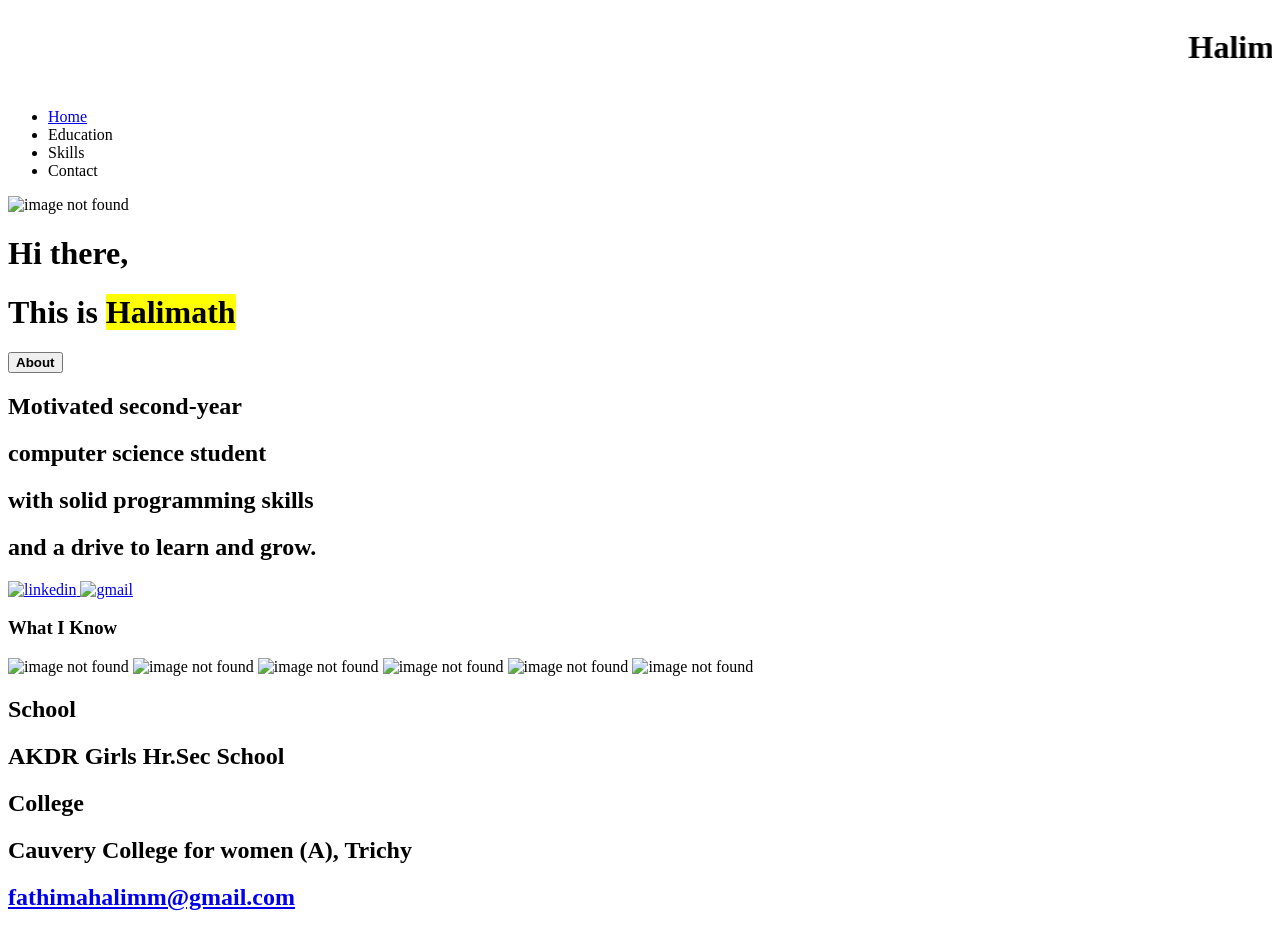
==== index.html @ d9ddeb3e "Rename portfolio.html to index.html" ====
<!DOCTYPE html>
<html lang="en">
<head>
  <meta charset="UTF-8">
  <meta name="viewport" content="width=device-width, initial-scale=1.0">
  <title>portfolio</title>
<link rel="styleshet"  href="style.css">
</head>
<body>
  <div class="main1">
    <div class="name">
    <marquee><h1>Halimath  Fathima</h1>
        </marquee></div>
    <div class="table">  
      <ul>
       <li> <a href="portfolio.html" id="home">Home</a></li>
        <li id="edu">Education</li>
        <li id="skills">Skills</li>
        <li id="contact">Contact</li>
        
      </ul>
    </div>
  </div>
  <div class="main2">
    <img  src=" https://images.pexels.com/photos/1103970/pexels-photo-1103970.jpeg?cs=srgb&dl=pexels-jplenio-1103970.jpg&fm=jpg "   alt="image not found"   id="img">
  <div class="main21">
    <h1 id="h11">Hi there,    </h1>
    <h1 id="h12">This is <mark>Halimath </mark></h1>
</div>
<div class="main22">
  <button id="b" ><b>About</b></button>
</div> 
<div class="main23" id="full">
  <h2 id="h1">Motivated second-year   </h2>
  <h2 id="h2"> computer science student </h2>
  <h2 id="h3">with solid programming skills   </h2>
  <h2 id="h4"> and a drive to learn and grow.</h2>
</div>
<div class="main24" id="hidden">
  <a href="https://www.linkedin.com/in/halimath-fathima/">
  <img src="https://img.icons8.com/?size=50&id=8808&format=png"  width="50px" height="50px" id="image"
   alt="linkedin"> </a>

<a href="mailto:fathimahalimm@gmail.com">  <img src="https://cdn-icons-png.flaticon.com/128/299/299416.png" 
  width="50px" height="50px"   id="image2" alt="gmail"> </a> 
</div>
<div class= "main25" id="skill">
<h3>What I Know</h3>
<img src= "https://www.freepnglogos.com/uploads/html5-logo-png/html5-logo-html-logo-0.png"
id="sk1" class="sk"
alt="image not found"
>
<img src="https://img.icons8.com/?size=60&id=3BTBsJs5myRy&format=png"
id="sk2" class="sk"
alt="image not found">
<img src="https://img.icons8.com/?size=50&id=106036&format=png"
id="sk3" class="sk"
alt="image not found">
<img src="https://img.icons8.com/?size=80&id=w4RSxcrpwrzy&format=png"
id="sk4" class="sk"
alt="image not found">
<img src="https://img.icons8.com/?size=48&id=117561&format=png"
id="sk5" class="sk"
alt="image not found">
<img src="https://mailmeteor.com/logos/assets/PNG/Microsoft_Office_Word_Logo_512px.png"
id="sk6" class="sk"
alt="image not found">
</div>
<div class="main26" id="education">
<h2 id="scl">School</h2>
<h2 id="akd">AKDR Girls Hr.Sec School</h2>
<h2 id="clg">College</h2>
<h2 id="rrc">Cauvery College for women (A), Trichy</h2>
</div>


</div>
  <div class="main3" id ="gmail">
    <h2 id="email" >   <a href=" mailto:fathimahalimm@gmail.com">
      fathimahalimm@gmail.com</a></h2>

  </div>
   <script src="script.js">
  
        
  </script>
  
</body>
</html>
---- style.css ----
body{
      margin:0px;
    }
    .main1 h1{
      margin:0px;
     
    }
    .name{
      position: absolute;
      top:50%;
     left:20%;
     font-size:large;
     font-style: italic;
     transform:translate(-50%,-50%);
    }
    .table{
      position:absolute;
      top:-15px;
      right:15px;
      font-size: large;
     /* transform: translate(-50%,-50%);*/
      display:inline-block;
      font-weight: bolder;
      color:rgb(88, 79, 79);
    }
    ul li{
      display:inline-block;
      padding:30px;
    }
  #home:hover{
      color:aqua;
    }
    #edu:hover{
      color:aqua;
    }
    #contact:hover{
      color:aqua;
    }
    #skills:hover{
      color:aqua;
    }
  
  
  
    #home{
      text-decoration: none;
      color:#ffff00;
      opacity: 0.8;
    }
    #edu{
      cursor:pointer;
      color:#ffff00;
      opacity: 0.8;}
     #skills{
      cursor:pointer;
      color:#ffff00;
      opacity: 0.8;}
   
     #contact{
      cursor:pointer;
      color:#ffff00;
      opacity: 0.8;}
   
    
    
      .main1 {
      height: 10vh;
      width: 100vw;
      background-color:dodgerblue;
      position: relative;
     
    }
    .main2{
      height: 80vh;
      width: 100vw;
      position: relative;
         }
         #img{
          height:100%;
          width: 100%;
         }
         .main21{
          position:absolute;
         /* color:rgb(78, 24, 83);*/
         color:white;
          top:100px;
          left:100px;
          font-size: large;
         }
         #h1{
          color:darkblue;

         }
         .main22{
          position:absolute;
         top:290px;
          left:100px;
         }
   .main22 button{
    width:130px;
    height:30px;
    font-size:larger;
    font-style: italic;
    border-radius:20px;
    background-color: black;
    color:white;
    cursor:pointer;
   }
   
   .main23{
          position:absolute;
         top:100px;
          right:200px;
          color:darkviolet;
         }
         
   .main24{
          position:absolute;
          top:150px;
          right:250px;
          padding:30px;
         
          display:none;
         }
         .main24 image{
         position:absolute;
         width:100%;
         height:100%;
         padding-right:30%;
         }
         #image1{
         position:absolute;
         width:100%;
         height:100%;
         padding:30px;
         
         }
         .main25{
          position:absolute;
          top:80px;
          right:80px;
          padding:30px;
         
         display:none;
         }
         .main25 h3{
          font-size: xx-large;
         }
         .sk{
          width:70px;
          height:70px;
         }
         .main26{
          position:absolute;
         top:100px;
          right:250px;
          color:rgb(12, 12, 12);
          display: none;
         }
         #scl{
          color:darkblue;
         }
         #clg{
          color:darkblue ;
         }
   
         
   
   
   
         
         .main3{
      height: 10vh;
      width: 100vw;
      position:relative;
      background-color:dodgerblue;
        /*color:white;*/
    }
    #email{
      position: absolute;
      bottom:8%;
     left:38%;
     font-size:25px;
    /* font-style: italic;
     transform:translate(-50%,-50%);*/
     text-align: center;
     color:rgb(88, 79, 79);
    }
    .main3 a {
     color:black; 
     text-decoration: none;
    }
  
  
  
  
  
  
   @media (max-width: 768px) {
      
      body{
        height:100vh;
        width:100vw;
        margin:0px;
        margin-left:10px;
        }
      
      
      
      
      
       .main1 {
      height:10vh;
      width:100vw;
      background-color:dodgerblue;
      position: relative;
     
    }
    .main2{
      height:80vh;
      width:100vw;
      position: relative;
         }
         #img{
          height:100%;
          width: 100%;
         }
           .main3 {
      height:10vh;
      width:100vw;
      background-color:dodgerblue;
      position: relative; } 
      .name{
      position: absolute;
      top:5vh;
     left:20vw;
     padding:10px;
     font-size:7px;
     font-style: italic;
    /* transform:translate(-50%,-50%);*/
    }
    .table{
      position:absolute;
      top:8px;
      right:1vh;
      font-size:8px;
     /* transform: translate(-50%,-50%);*/
      display:inline-block;
      font-weight: bolder;
      color:rgb(88, 79, 79);
    }
    ul li{
      display:inline-block;
      padding:7px;
    }
  
         .main21{
          position:absolute;
         /* color:rgb(78, 24, 83);*/
         color:white;
          top:10vh;
          left:2px;
          font-size:15px;
         }
         #h1{
          color:darkblue;

         }
         .main22{
          position:absolute;
         top:35vh;
          left:3px;
         }
   .main22 button{
    width:130px;
    height:30px;
    font-size:20px;
    font-style: italic;
    border-radius:20px;
    background-color: black;
    color:white;
    cursor:pointer;
   }
   
   .main23{
          position:absolute;
         top:40vh;
          right:2px;
          color:green;
         }
         
   .main24{
          position:absolute;
          top:45vh;
          right:25vw;
          padding:5px;
         
          display:none;
         }
         .main24 image{
         position:absolute;
         width:100%;
         height:100%;
         padding-right:20%;
         }
         #image1{
         position:absolute;
         width:100%;
         height:100%;
         padding:30px;
         
         }
         .main25{
          position:absolute;
          top:45vh;
          right:17vw;
          padding:10px;
         
         display:none;
         }
         .main25 h3{
          font-size: 10px;
         }
         .sk{
          width:30px;
          height:30px;
         }
         .main26{
          position:absolute;
         top:40vh;
          right:19px;
          color:rgb(12, 12, 12);
          display: none;
         }
         #scl{
          color:darkblue;
         }
         #clg{
          color:darkblue ;
         }
   
         #email{
      position: absolute;
      bottom:10px;
     left:30px;
     font-size:20px;
    /* font-style: italic;
     transform:translate(-50%,-50%);*/
     text-align: center;
     color:rgb(88, 79, 79);
    }
   
  
    
    
}
  </style>
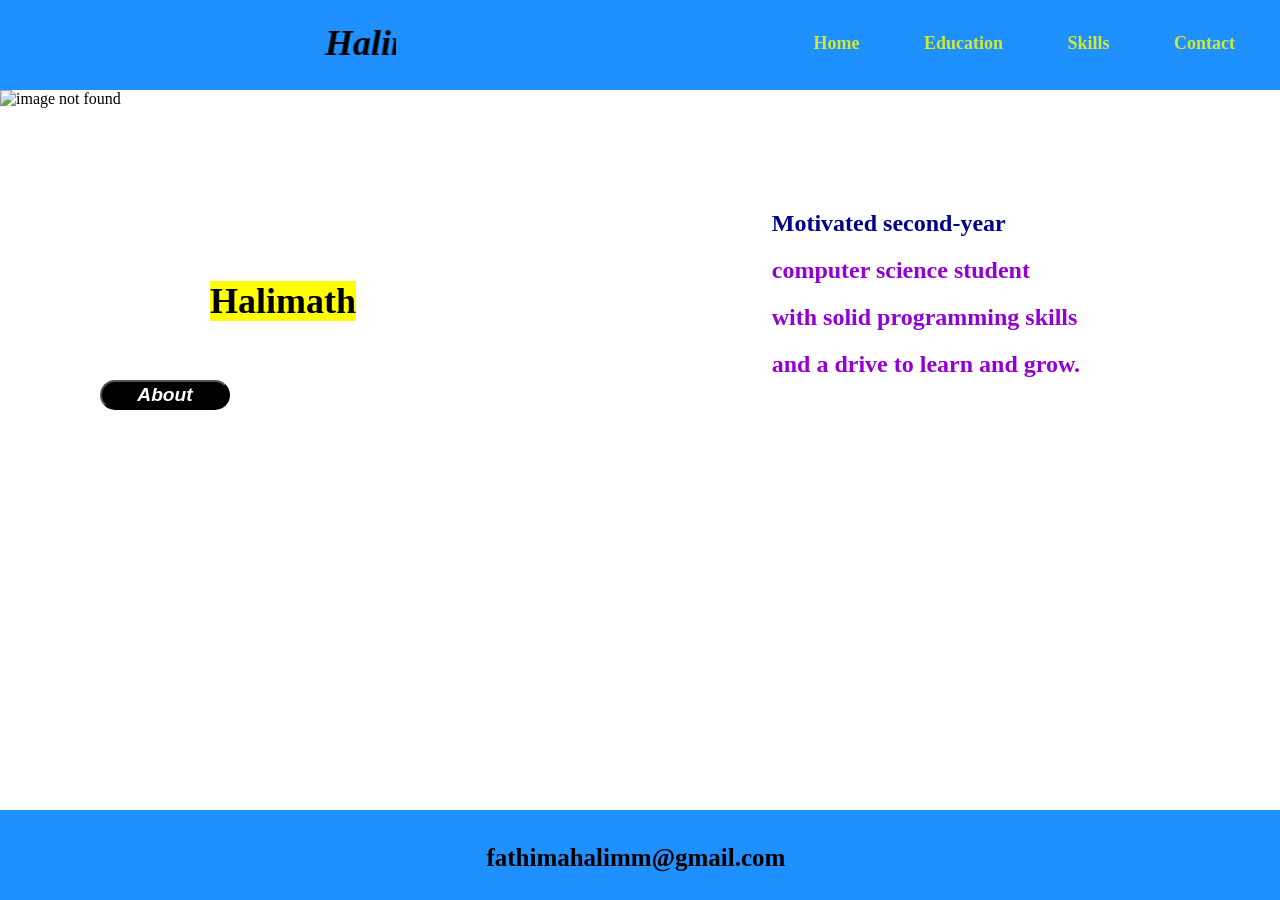
==== commit c794d97b: "Update index.html" ====
--- a/index.html
+++ b/index.html
@@ -4,7 +4,7 @@
   <meta charset="UTF-8">
   <meta name="viewport" content="width=device-width, initial-scale=1.0">
   <title>portfolio</title>
-<link rel="styleshet"  href="style.css">
+<link rel="stylesheet"  href="style.css">
 </head>
 <body>
   <div class="main1">
@@ -80,10 +80,6 @@
       fathimahalimm@gmail.com</a></h2>
 
   </div>
-   <script src="script.js">
-  
-        
-  </script>
-  
-</body>
+   <script src="script.js"></script>
+ </body>
 </html>
